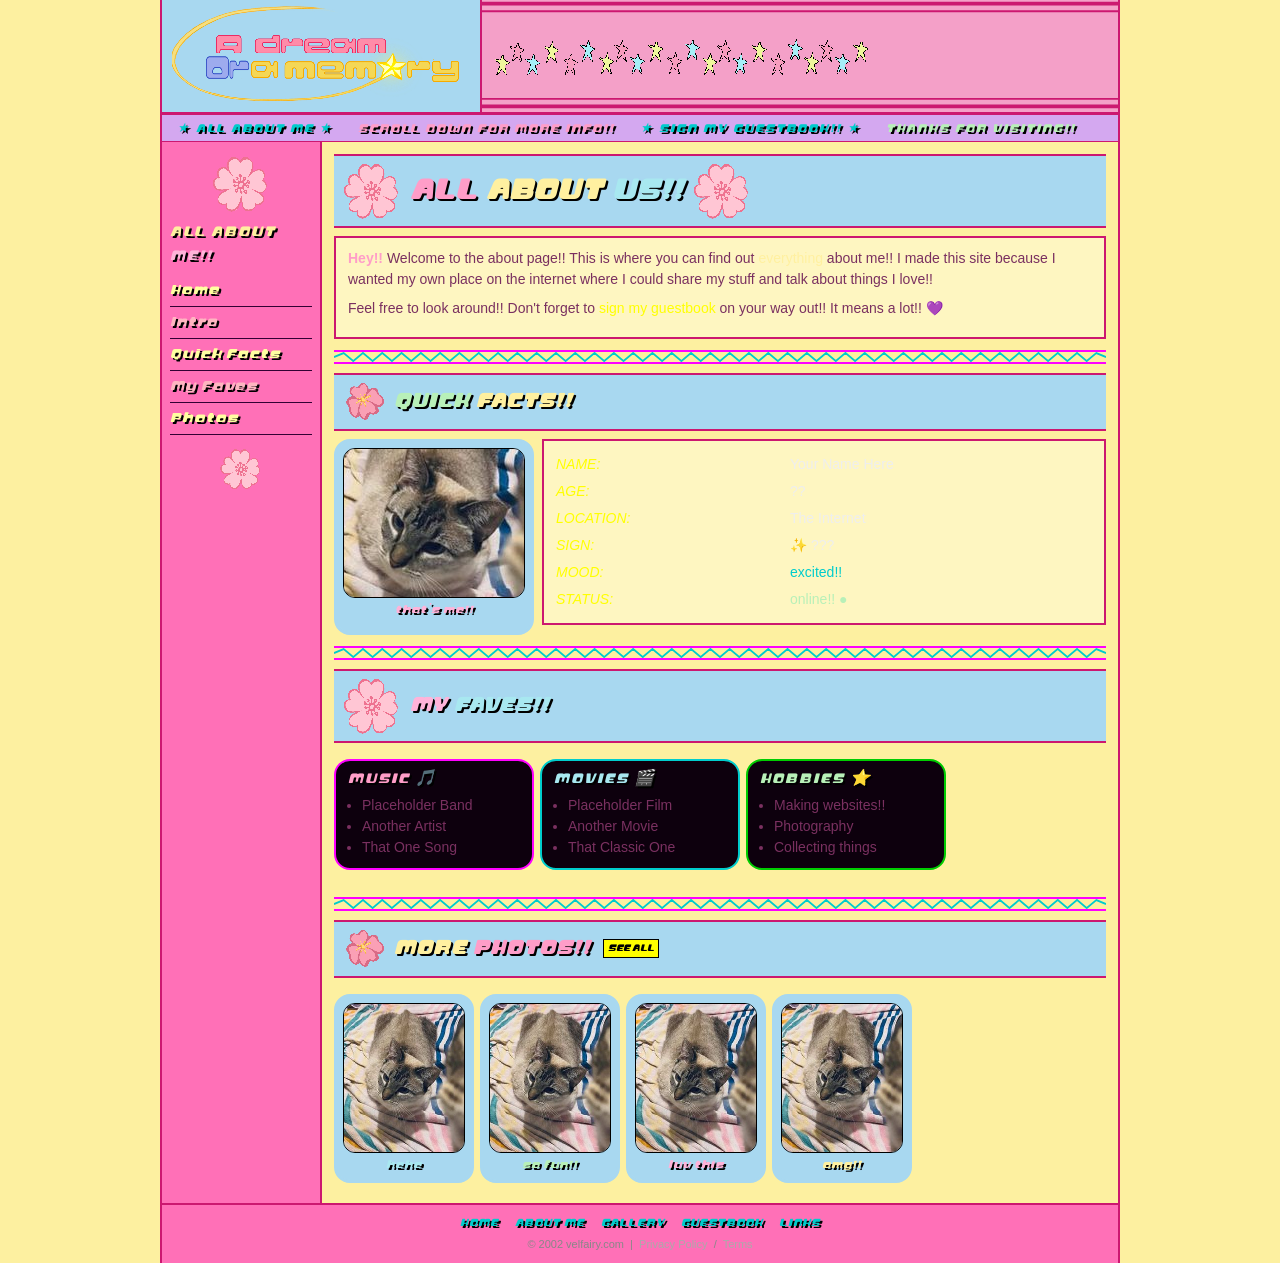
==== about.html @ ad769124 "Replace nav buttons with star gif on all pages" ====
<!DOCTYPE html>
<html lang="en">
<head>
  <meta charset="UTF-8">
  <meta name="viewport" content="width=device-width, initial-scale=1.0">
  <title>About Me — a dream or a memory</title>
  <link rel="stylesheet" href="style.css">
</head>
<body>

  <div class="page-wrapper">

    <!-- HEADER -->
    <header class="site-header">
      <div class="site-header__inner">

        <div class="site-logo">
          <a href="index.html">
            <img src="assets/images/logo.png" alt="A dream or a memory">
          </a>
        </div>

        <nav class="site-nav" aria-label="Main navigation">
          <img src="assets/svgs/menu-header.svg" alt="" class="site-nav__bg" aria-hidden="true">
          <div class="site-nav__links">
            <img src="assets/images/GGDstarlineanimation1.gif" alt="" style="height: 40px; width: auto;">
          </div>
        </nav>

        <button class="nav-hamburger" id="nav-toggle" aria-label="Toggle menu">&#9776; MENU</button>

      </div>

      <nav class="nav-mobile" id="nav-mobile" aria-label="Mobile navigation">
        <a href="index.html">HOME</a>
        <a href="about.html">ABOUT ME</a>
        <a href="gallery.html">GALLERY</a>
        <a href="construction.html">MORE STUFF</a>
      </nav>
    </header>

    <!-- MARQUEE -->
    <div class="marquee-wrap">
      <span class="marquee-text">
        &nbsp;&nbsp;&nbsp;★ ALL ABOUT ME ★ &nbsp;&nbsp;&nbsp;
        <span class="c-magenta">SCROLL DOWN FOR MORE INFO!!</span> &nbsp;&nbsp;&nbsp;
        ★ SIGN MY GUESTBOOK!! ★ &nbsp;&nbsp;&nbsp;
        <span class="c-lime">THANKS FOR VISITING!!</span> &nbsp;&nbsp;&nbsp;
      </span>
    </div>

    <!-- BODY -->
    <div class="site-body">

      <!-- SIDEBAR -->
      <aside class="site-sidebar">
        <img src="assets/images/asset1.1.png" alt="" class="deco-flower" style="margin: 0 auto 10px;">

        <p class="heading-neon heading-neon--sm c-yellow" style="margin-bottom:6px;">All About</p>
        <p class="heading-neon heading-neon--sm c-hotpink" style="margin-bottom:10px;">Me!!</p>

        <nav class="sidebar-nav">
          <a href="index.html">Home</a>
          <a href="#intro">Intro</a>
          <a href="#facts">Quick Facts</a>
          <a href="#faves">My Faves</a>
          <a href="#photos">Photos</a>
        </nav>

        <img src="assets/images/asset1.1.png" alt="" class="deco-starburst" style="margin: 12px auto 0;">
      </aside>

      <!-- MAIN -->
      <main class="site-main">

        <!-- Page header -->
        <div class="section-header">
          <img src="assets/images/asset1.1.png" alt="" class="deco-flower">
          <h1 class="heading-neon heading-neon--lg">
            <span class="c-magenta">All</span>
            <span class="c-yellow">About</span>
            <span class="c-cyan">Us!!</span>
          </h1>
          <img src="assets/images/asset1.1.png" alt="" class="deco-flower">
        </div>

        <!-- Intro -->
        <a name="intro"></a>
        <div class="content-block body-text">
          <p>
            <span class="c-magenta"><strong>Hey!!</strong></span> Welcome to the about page!!
            This is where you can find out <span class="c-yellow">everything</span> about me!!
            I made this site because I wanted my own place on the internet where I could share
            my stuff and talk about things I love!!
          </p>
          <p>
            Feel free to look around!! Don't forget to
            <a href="construction.html">sign my guestbook</a> on your way out!! It means a lot!! 💜
          </p>
        </div>

        <img src="assets/svgs/divider.svg" alt="" class="deco-divider">

        <!-- Profile photo + quick facts side by side -->
        <a name="facts"></a>
        <div class="section-header">
          <img src="assets/images/asset2.1.png" alt="" class="deco-starburst">
          <h2 class="heading-neon heading-neon--md">
            <span class="c-lime">Quick</span>
            <span class="c-yellow">Facts!!</span>
          </h2>
        </div>

        <div style="display:flex; gap:8px; flex-wrap:wrap; margin-bottom:10px;">

          <!-- Profile photo card -->
          <div class="card card--medium">
            <img src="assets/images/placeholder-kitten.jpg" alt="Profile photo" class="card__img" width="200" height="200" style="object-fit:none;">
            <p class="card__label"><span class="c-hotpink">that's me!!</span></p>
          </div>

          <!-- Facts list -->
          <div class="content-block body-text" style="flex:1; min-width:180px;">
            <table style="width:100%; border-collapse:collapse;">
              <tr>
                <td style="color:#ffff00; font-family:Impact,sans-serif; font-style:italic; padding:3px 6px 3px 0; white-space:nowrap;">NAME:</td>
                <td style="color:#eeeeee; padding:3px 0;">Your Name Here</td>
              </tr>
              <tr>
                <td style="color:#ffff00; font-family:Impact,sans-serif; font-style:italic; padding:3px 6px 3px 0;">AGE:</td>
                <td style="color:#eeeeee; padding:3px 0;">??</td>
              </tr>
              <tr>
                <td style="color:#ffff00; font-family:Impact,sans-serif; font-style:italic; padding:3px 6px 3px 0;">LOCATION:</td>
                <td style="color:#eeeeee; padding:3px 0;">The Internet</td>
              </tr>
              <tr>
                <td style="color:#ffff00; font-family:Impact,sans-serif; font-style:italic; padding:3px 6px 3px 0;">SIGN:</td>
                <td style="color:#eeeeee; padding:3px 0;">✨ ???</td>
              </tr>
              <tr>
                <td style="color:#ffff00; font-family:Impact,sans-serif; font-style:italic; padding:3px 6px 3px 0;">MOOD:</td>
                <td style="color:#00cccc; padding:3px 0;">excited!!</td>
              </tr>
              <tr>
                <td style="color:#ffff00; font-family:Impact,sans-serif; font-style:italic; padding:3px 6px 3px 0;">STATUS:</td>
                <td style="padding:3px 0;"><span class="c-lime">online!!</span> <span class="blink c-lime">●</span></td>
              </tr>
            </table>
          </div>

        </div>

        <img src="assets/svgs/divider.svg" alt="" class="deco-divider">

        <!-- Faves -->
        <a name="faves"></a>
        <div class="section-header">
          <img src="assets/images/asset1.1.png" alt="" class="deco-flower">
          <h2 class="heading-neon heading-neon--md">
            <span class="c-hotpink">My</span>
            <span class="c-cyan">Faves!!</span>
          </h2>
        </div>

        <div class="card-grid">
          <div class="card card--medium content-block" style="background-color:#0d000d; border:2px solid #ff00ff;">
            <p class="heading-neon heading-neon--sm c-magenta" style="margin-bottom:6px;">Music 🎵</p>
            <ul class="body-text" style="padding-left:14px; list-style:disc;">
              <li>Placeholder Band</li>
              <li>Another Artist</li>
              <li>That One Song</li>
            </ul>
          </div>
          <div class="card card--medium content-block" style="background-color:#0d000d; border:2px solid #00cccc;">
            <p class="heading-neon heading-neon--sm c-cyan" style="margin-bottom:6px;">Movies 🎬</p>
            <ul class="body-text" style="padding-left:14px; list-style:disc;">
              <li>Placeholder Film</li>
              <li>Another Movie</li>
              <li>That Classic One</li>
            </ul>
          </div>
          <div class="card card--medium content-block" style="background-color:#0d000d; border:2px solid #00cc00;">
            <p class="heading-neon heading-neon--sm c-lime" style="margin-bottom:6px;">Hobbies ⭐</p>
            <ul class="body-text" style="padding-left:14px; list-style:disc;">
              <li>Making websites!!</li>
              <li>Photography</li>
              <li>Collecting things</li>
            </ul>
          </div>
        </div>

        <img src="assets/svgs/divider.svg" alt="" class="deco-divider">

        <!-- More photos -->
        <a name="photos"></a>
        <div class="section-header">
          <img src="assets/images/asset2.1.png" alt="" class="deco-starburst">
          <h2 class="heading-neon heading-neon--md">
            <span class="c-yellow">More</span>
            <span class="c-magenta">Photos!!</span>
          </h2>
          <a href="construction.html" class="badge-new">SEE ALL</a>
        </div>

        <div class="card-grid">
          <div class="card card--small">
            <img src="assets/images/placeholder-kitten.jpg" alt="photo" class="card__img" width="140" height="105">
            <p class="card__label"><span class="c-cyan">hehe</span></p>
          </div>
          <div class="card card--small">
            <img src="assets/images/placeholder-kitten.jpg" alt="photo" class="card__img" width="140" height="105">
            <p class="card__label"><span class="c-lime">so fun!!</span></p>
          </div>
          <div class="card card--small">
            <img src="assets/images/placeholder-kitten.jpg" alt="photo" class="card__img" width="140" height="105">
            <p class="card__label"><span class="c-hotpink">luv this</span></p>
          </div>
          <div class="card card--small">
            <img src="assets/images/placeholder-kitten.jpg" alt="photo" class="card__img" width="140" height="105">
            <p class="card__label"><span class="c-yellow">omg!!</span></p>
          </div>
        </div>

      </main>
    </div>

    <!-- FOOTER -->
    <footer class="site-footer">
      <nav class="site-footer__links">
        <a href="index.html">Home</a>
        <a href="about.html">About Me</a>
        <a href="gallery.html">Gallery</a>
        <a href="construction.html">Guestbook</a>
        <a href="construction.html">Links</a>
      </nav>
      <p class="site-footer__copy">
        &copy; 2002 velfairy.com &nbsp;|&nbsp;
        <a href="construction.html">Privacy Policy</a> &nbsp;/&nbsp;
        <a href="construction.html">Terms</a>
      </p>
    </footer>

  </div>

  <script src="assets/js/nav.js"></script>
</body>
</html>
---- style.css ----
/* ============================================================
   RETRO Y2K STYLESHEET
   Rules: flat colors only, no gradients, no box-shadow glow,
   hard drop shadows (2px offset, 0 blur), steps() animations,
   system fonts (Impact / Arial), fixed pixel widths
   ============================================================ */

/* ------------------------------------------------------------
   CUSTOM FONTS
   ------------------------------------------------------------ */
@font-face {
  font-family: "Zenfix";
  src: url("assets/fonts/Zenfix-Demo.ttf") format("truetype");
  font-weight: normal;
  font-style: normal;
}

/* ------------------------------------------------------------
   2.1 CSS CUSTOM PROPERTIES
   ------------------------------------------------------------ */
:root {
  /* Colors */
  --bg:           #fdf0a0;
  --nav-bg:       #a8d8f0;
  --magenta:      #cc1870;
  --lime:         #00cc00;
  --cyan:         #00cccc;
  --yellow:       #ffff00;
  --hotpink:      #ff66cc;
  --teal:         #006666;
  --white:        #eeeeee;
  --black:        #000000;
  --orange:       #ff6600;

  /* Typography */
  --font-display: "Zenfix", Impact, "Arial Black", Arial, sans-serif;
  --font-body:    Arial, Helvetica, sans-serif;

  /* Hard drop shadow (no blur — period accurate) */
  --shadow-hard:  2px 2px 0 #000000;
  --shadow-hard-color: 2px 2px 0 var(--black), -1px -1px 0 var(--black);

  /* Borders */
  --border-neon:  2px solid var(--magenta);
  --border-cyan:  2px solid var(--cyan);
  --border-bevel-light: 2px solid #ffffff;
  --border-bevel-dark:  2px solid #808080;

  /* Layout */
  --max-width:    960px;
  --sidebar-width: 160px;
}

/* ------------------------------------------------------------
   2.2 RESET & BASE
   ------------------------------------------------------------ */
*, *::before, *::after {
  box-sizing: border-box;
  margin: 0;
  padding: 0;
}

html {
  scroll-behavior: auto; /* no smooth scroll — period accurate */
}

body {
  background-color: var(--bg);
  color: var(--white);
  font-family: var(--font-body);
  font-size: 14px;
  line-height: 1.4;
  min-width: 320px;
}

a {
  color: var(--yellow);
  text-decoration: none;
}

a:hover {
  color: var(--hotpink);
  text-decoration: underline;
}

img {
  display: block;
  image-rendering: pixelated;
  image-rendering: crisp-edges;
}

hr {
  border: none;
  border-top: 2px solid var(--magenta);
  margin: 8px 0;
}

ul {
  list-style: none;
}

/* ------------------------------------------------------------
   2.3 LAYOUT SCAFFOLDING
   ------------------------------------------------------------ */
.page-wrapper {
  max-width: var(--max-width);
  margin: 0 auto;
  border-left: 2px solid var(--magenta);
  border-right: 2px solid var(--magenta);
}

/* Site header — contains logo + nav banner */
.site-header {
  background-color: var(--nav-bg);
  border-bottom: var(--border-neon);
}

.site-header__inner {
  display: flex;
  align-items: stretch;
  min-height: 60px;
}

/* Main content area — optional sidebar layout */
.site-body {
  display: flex;
  align-items: stretch;
}

.site-sidebar {
  width: var(--sidebar-width);
  min-width: var(--sidebar-width);
  background-color: #ff70b7;
  border-right: var(--border-neon);
  padding: 12px 8px;
}

.site-main {
  flex: 1;
  padding: 12px;
  min-width: 0;
}

/* Full-width main (no sidebar) */
.site-main--full {
  width: 100%;
}

.site-footer {
  background-color: #ff70b7;
  border-top: var(--border-neon);
  padding: 10px;
  text-align: center;
}

/* ------------------------------------------------------------
   2.4 NAV BAR
   ------------------------------------------------------------ */
.site-logo {
  display: flex;
  align-items: center;
  padding: 6px 10px;
  border-right: var(--border-neon);
  flex-shrink: 0;
  width: 320px;
  min-width: 320px;
}

.site-logo img,
.site-logo svg {
  width: 100%;
  height: auto;
  display: block;
}

/* Nav strip — holds menu-header SVG + links */
.site-nav {
  flex: 1;
  position: relative;
  display: flex;
  align-items: stretch;
  align-self: stretch;
}

.site-nav__bg {
  position: absolute;
  top: 0; left: 0;
  width: 100%;
  height: 100%;
  object-fit: fill;
  z-index: 0;
}

.site-nav__links {
  position: relative;
  z-index: 1;
  display: flex;
  gap: 0;
  padding: 0 12px;
  flex-wrap: wrap;
  align-items: center;
  height: 100%;
}

.site-nav__links a {
  font-family: var(--font-display);
  font-size: 14px;
  font-style: italic;
  font-weight: normal;
  text-transform: uppercase;
  color: #ffffa0;
  text-decoration: none;
  text-shadow: var(--shadow-hard);
  padding: 4px 10px;
  letter-spacing: 1px;
  display: block;
}

.site-nav__links a:hover {
  color: var(--hotpink);
  text-decoration: none;
}

.site-nav__links a.nav-active {
  color: #a8d8f0;
}

/* Hamburger button (mobile only) */
.nav-hamburger {
  display: none;
  background: none;
  border: 2px solid var(--magenta);
  color: var(--magenta);
  font-family: var(--font-display);
  font-size: 18px;
  cursor: pointer;
  padding: 4px 10px;
  margin-left: auto;
  margin-right: 8px;
}

/* Mobile nav overlay */
.nav-mobile {
  display: none;
  background-color: var(--nav-bg);
  border-top: var(--border-neon);
  border-bottom: var(--border-neon);
}

.nav-mobile a {
  display: block;
  font-family: var(--font-display);
  font-size: 16px;
  font-style: italic;
  text-transform: uppercase;
  color: var(--yellow);
  text-shadow: var(--shadow-hard);
  padding: 10px 16px;
  border-bottom: 1px solid var(--nav-bg);
  letter-spacing: 1px;
}

.nav-mobile a:hover {
  color: var(--hotpink);
  text-decoration: none;
  background-color: #1a001a;
}

body.nav-open .nav-mobile {
  display: block;
}

/* ------------------------------------------------------------
   2.5 CONTENT CARDS
   ------------------------------------------------------------ */
.card-grid {
  display: flex;
  flex-wrap: wrap;
  gap: 6px;
  padding: 8px 0;
}

.card {
  background-color: #a8d8f0;
  border: 3px solid #a8d8f0;
  border-radius: 16px;
  overflow: hidden;
  padding: 6px;
  flex: 0 0 auto;
}

.card--small  { width: 140px; }
.card--medium { width: 200px; }
.card--large  { width: 280px; }
.card--full   { width: 100%; }

.card__img {
  width: 100%;
  height: 150px;
  display: block;
  object-fit: cover;
  border: 1px solid var(--black);
  border-radius: 12px;
}

.card__label {
  font-family: var(--font-display);
  font-size: 12px;
  font-style: italic;
  color: var(--white);
  text-shadow: var(--shadow-hard);
  text-align: center;
  margin-top: 4px;
  letter-spacing: 1px;
}

/* Content block (text area on a dark card) */
.content-block {
  background-color: rgba(255, 255, 255, 0.35);
  border: 2px solid var(--magenta);
  padding: 10px 12px;
  margin-bottom: 10px;
}

/* ------------------------------------------------------------
   2.6 TYPOGRAPHY
   ------------------------------------------------------------ */

/* Section headings */
.heading-neon {
  font-family: var(--font-display);
  font-style: italic;
  text-transform: uppercase;
  text-shadow: var(--shadow-hard);
  letter-spacing: 2px;
  line-height: 1.1;
}

.heading-neon--lg { font-size: 32px; }
.heading-neon--md { font-size: 22px; }
.heading-neon--sm { font-size: 16px; }

/* Mixed-color word spans */
.c-magenta { color: #ff9dc8; }
.c-lime    { color: #b8f0b8; }
.c-cyan    { color: #a8e8f0; }
.c-yellow  { color: #fff0a0; }
.c-hotpink { color: #ffb3d9; }
.c-orange  { color: var(--orange); }
.c-white   { color: var(--white); }

/* Body copy */
.body-text {
  font-family: var(--font-body);
  font-size: 14px;
  color: #7a3060;
  line-height: 1.5;
}

.body-text p {
  margin-bottom: 8px;
}

/* Sidebar nav links */
.sidebar-nav a {
  display: block;
  font-family: var(--font-display);
  font-size: 15px;
  font-style: italic;
  text-shadow: var(--shadow-hard);
  padding: 5px 0;
  letter-spacing: 1px;
  border-bottom: 1px solid #330033;
}

.sidebar-nav a:nth-child(odd)  { color: #ffffa0; }
.sidebar-nav a:nth-child(even) { color: #ffb6c1; }

.sidebar-nav a:hover {
  color: var(--yellow);
  text-decoration: none;
}

/* Marquee text */
.marquee-wrap {
  background-color: #d4a8f0;
  border-top: 1px solid var(--magenta);
  border-bottom: 1px solid var(--magenta);
  overflow: hidden;
  white-space: nowrap;
  padding: 3px 0;
}

.marquee-text {
  display: inline-block;
  font-family: var(--font-display);
  font-size: 13px;
  font-style: italic;
  color: var(--cyan);
  text-shadow: var(--shadow-hard);
  letter-spacing: 2px;
  animation: marquee-scroll 18s linear infinite;
}

/* ------------------------------------------------------------
   2.7 DECORATIVE ELEMENTS
   ------------------------------------------------------------ */

/* SVG accent images */
.deco-flower,
.deco-starburst {
  display: block;
  pointer-events: none;
  flex-shrink: 0;
}

.deco-flower    { width: 60px; height: 60px; }
.deco-starburst { width: 44px; height: 44px; }

/* Divider SVG */
.deco-divider {
  display: block;
  width: 100%;
  height: 16px;
  margin: 8px 0;
}

/* Caution stripe (for construction page + accents) */
.caution-stripe {
  height: 14px;
  background-image: repeating-linear-gradient(
    -45deg,
    #ffff00 0px,
    #ffff00 10px,
    #000000 10px,
    #000000 20px
  );
  border-top: 2px solid var(--black);
  border-bottom: 2px solid var(--black);
}

/* Blinking element */
.blink {
  animation: blink 1s steps(1) infinite;
}

/* Logo pulse — steps, not smooth */
.logo-pulse {
  animation: logo-pulse 2s steps(2) infinite;
}

/* Hit counter aesthetic */
.hit-counter {
  display: inline-flex;
  gap: 2px;
  background-color: #ff70b7;
  border: 2px solid var(--magenta);
  padding: 3px 6px;
}

.hit-counter__digit {
  font-family: "Courier New", Courier, monospace;
  font-size: 16px;
  font-weight: bold;
  color: #00aaff;
  background-color: #ff70b7;
  padding: 1px 3px;
  border: 1px solid #cc1870;
  min-width: 14px;
  text-align: center;
}

/* "NEW" badge */
.badge-new {
  display: inline-block;
  font-family: var(--font-display);
  font-size: 11px;
  font-style: italic;
  color: var(--black);
  background-color: var(--yellow);
  border: 1px solid var(--black);
  padding: 1px 4px;
  text-transform: uppercase;
  vertical-align: middle;
  margin-left: 4px;
  animation: blink 1.2s steps(1) infinite;
}

/* Section header row (icon + title) */
.section-header {
  display: flex;
  align-items: center;
  gap: 8px;
  background-color: var(--nav-bg);
  border-top: var(--border-neon);
  border-bottom: var(--border-neon);
  padding: 5px 8px;
  margin-bottom: 8px;
}

/* ------------------------------------------------------------
   2.8 FOOTER
   ------------------------------------------------------------ */
.site-footer__links {
  display: flex;
  justify-content: center;
  gap: 16px;
  flex-wrap: wrap;
  margin-bottom: 6px;
}

.site-footer__links a {
  font-family: var(--font-display);
  font-size: 12px;
  font-style: italic;
  color: var(--cyan);
  text-shadow: var(--shadow-hard);
  text-transform: uppercase;
  letter-spacing: 1px;
}

.site-footer__links a:hover {
  color: var(--hotpink);
  text-decoration: underline;
}

.site-footer__copy {
  font-family: var(--font-body);
  font-size: 11px;
  color: #888888;
}

.site-footer__copy a {
  color: #aaaaaa;
  font-size: 11px;
}

/* ------------------------------------------------------------
   2.9 ANIMATIONS (steps only — no easing)
   ------------------------------------------------------------ */
@keyframes blink {
  0%, 100% { opacity: 1; }
  50%       { opacity: 0; }
}

@keyframes logo-pulse {
  0%   { opacity: 1; }
  50%  { opacity: 0.6; }
  100% { opacity: 1; }
}

@keyframes marquee-scroll {
  from { transform: translateX(100vw); }
  to   { transform: translateX(-100%); }
}

/* Construction page worker animation (4 frames, steps) */
@keyframes worker-anim {
  0%   { background-position: 0px 0; }
  25%  { background-position: -60px 0; }
  50%  { background-position: -120px 0; }
  75%  { background-position: -180px 0; }
}

/* Caution stripe scroll */
@keyframes caution-scroll {
  from { background-position: 0 0; }
  to   { background-position: 28px 0; }
}

.caution-stripe--animated {
  animation: caution-scroll 0.5s steps(4) infinite;
}

/* ------------------------------------------------------------
   2.9 RESPONSIVE — 768px BREAKPOINT
   ------------------------------------------------------------ */
@media (max-width: 768px) {
  /* Hide desktop nav, show hamburger */
  .site-nav {
    display: none;
  }

  /* Hide decorative SVGs in sidebar on mobile — they add too much height */
  .site-sidebar .deco-flower,
  .site-sidebar .deco-starburst {
    display: none;
  }

  .site-sidebar {
    padding: 8px;
  }

  .nav-hamburger {
    display: block;
  }

  .site-header__inner {
    flex-wrap: wrap;
    justify-content: space-between;
    align-items: center;
  }

  .site-logo {
    border-right: none;
    padding: 6px 10px;
  }

  .site-logo img,
  .site-logo svg {
    width: 140px;
  }

  /* Stack body — no sidebar */
  .site-body {
    flex-direction: column;
  }

  .site-sidebar {
    width: 100%;
    min-width: 0;
    border-right: none;
    border-bottom: var(--border-neon);
  }

  /* Card grid wraps tighter */
  .card--small  { width: calc(50% - 4px); }
  .card--medium { width: calc(50% - 4px); }
  .card--large  { width: 100%; }

  /* Headings scale down slightly */
  .heading-neon--lg { font-size: 24px; }
  .heading-neon--md { font-size: 18px; }
}
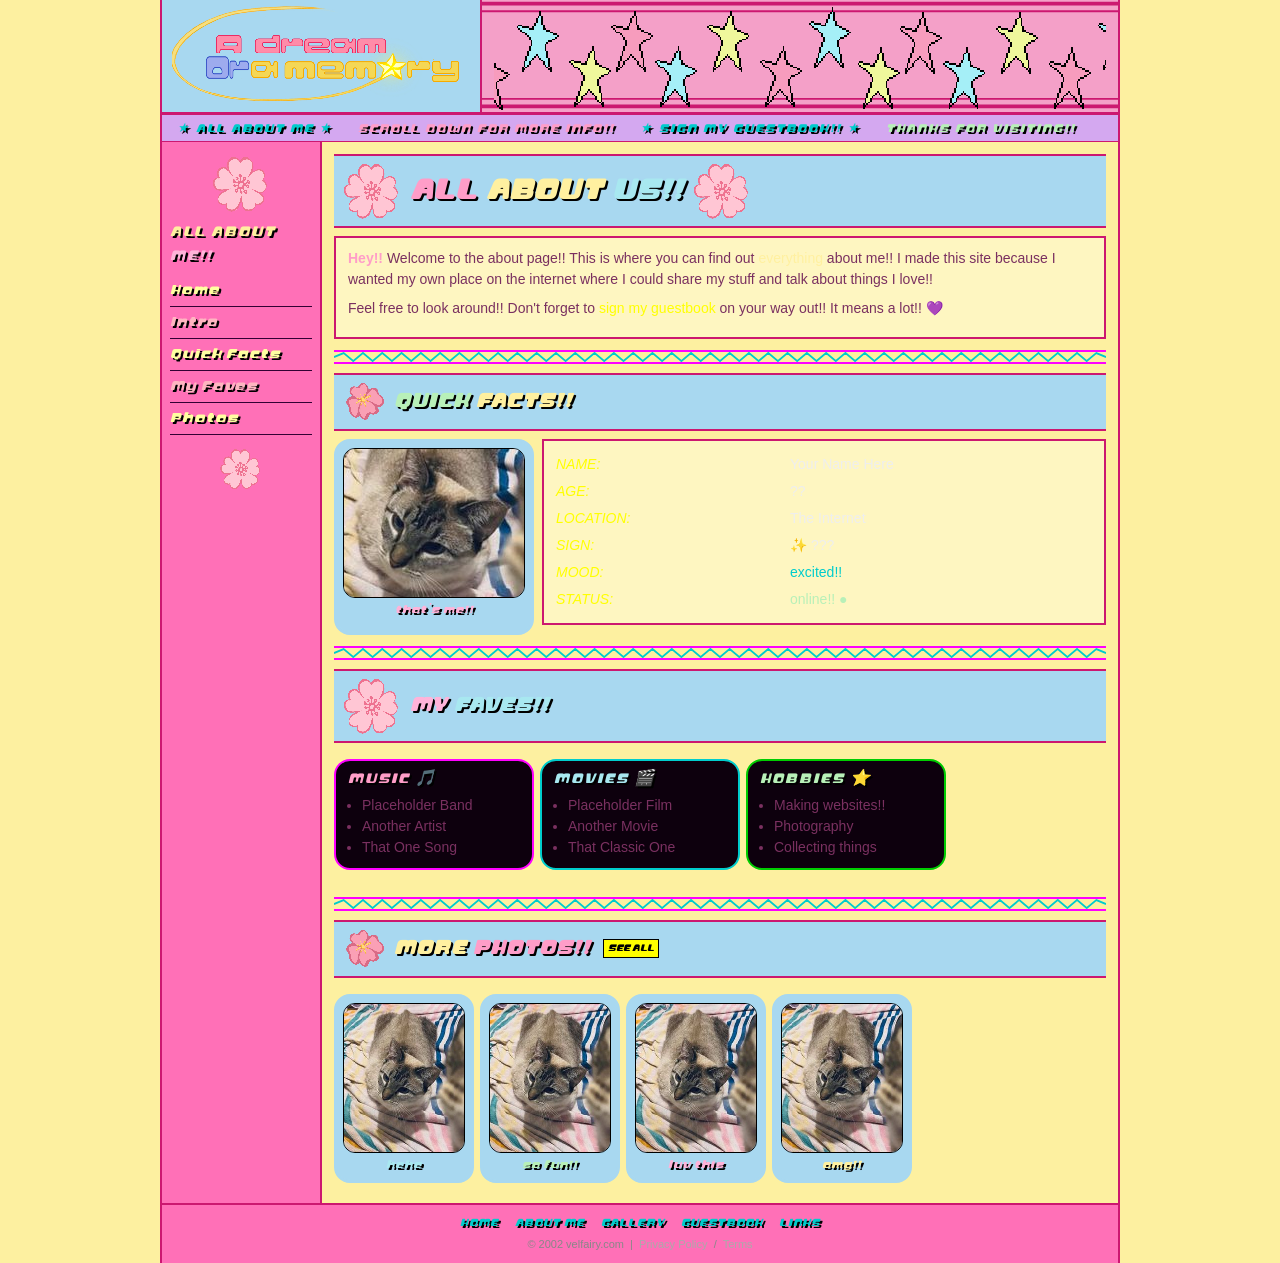
==== commit e37f9558: "Stretch star gif to fill full nav bar width" ====
--- a/about.html
+++ b/about.html
@@ -23,7 +23,7 @@
         <nav class="site-nav" aria-label="Main navigation">
           <img src="assets/svgs/menu-header.svg" alt="" class="site-nav__bg" aria-hidden="true">
           <div class="site-nav__links">
-            <img src="assets/images/GGDstarlineanimation1.gif" alt="" style="height: 40px; width: auto;">
+            <img src="assets/images/GGDstarlineanimation1.gif" alt="" style="height: 100%; width: 100%; object-fit: cover;">
           </div>
         </nav>
 
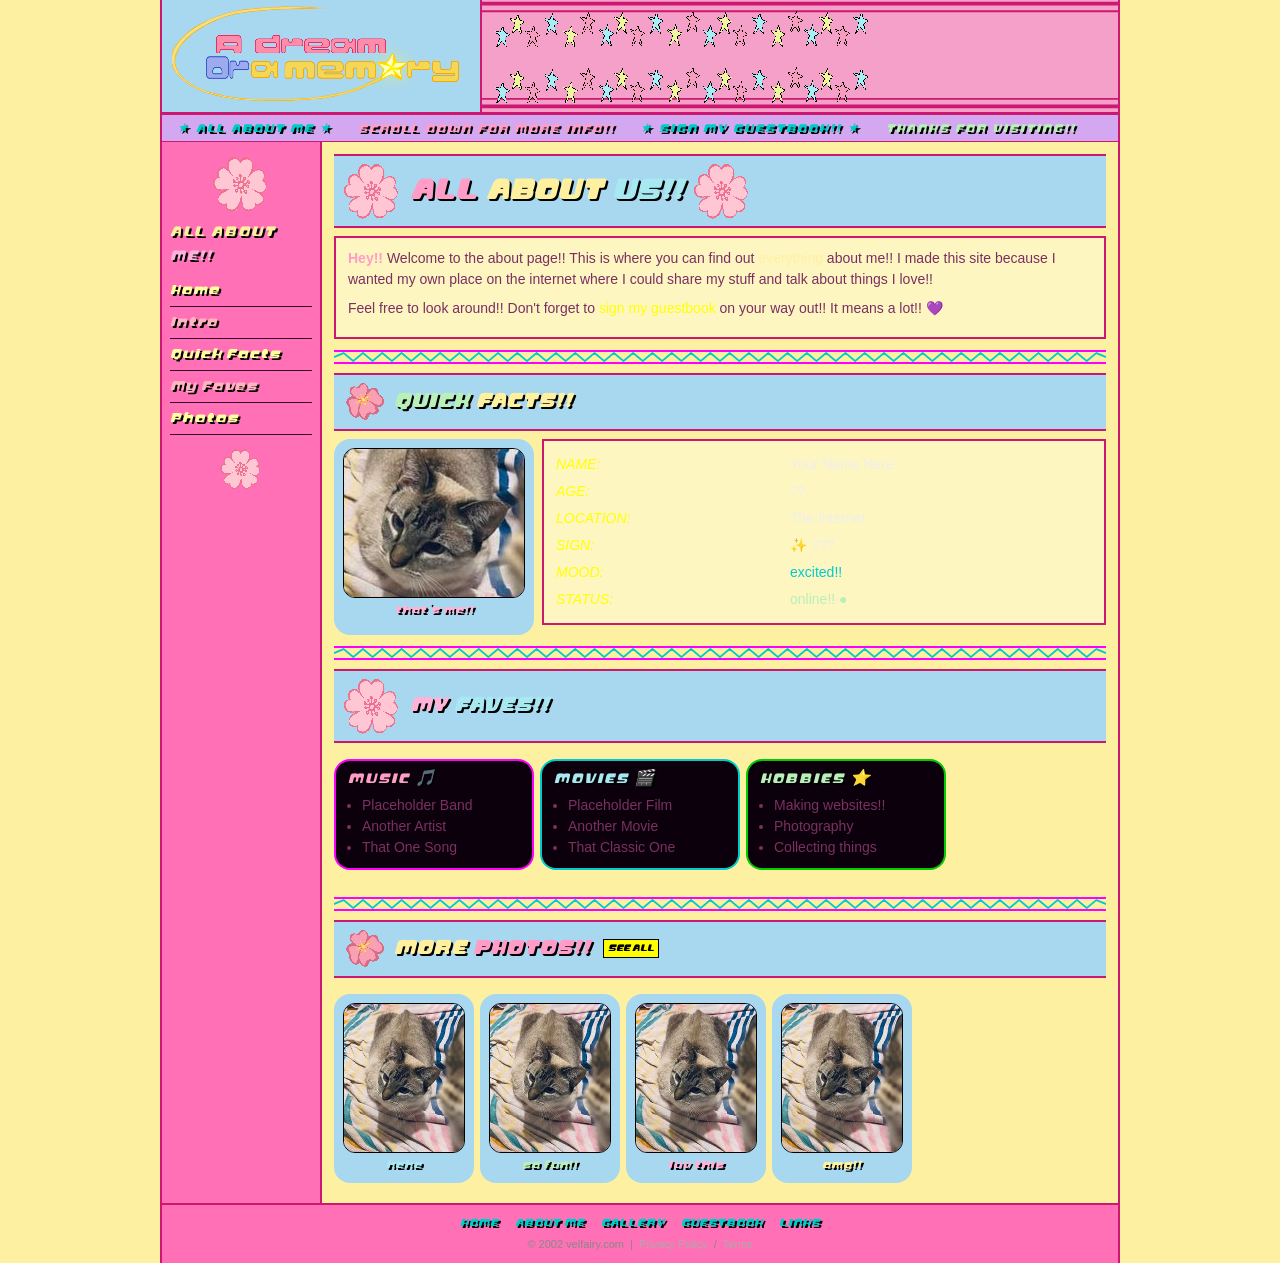
==== commit 8d22b6ac: "Fix star gif in nav bar: two side-by-side at original 40px height" ====
--- a/about.html
+++ b/about.html
@@ -23,7 +23,7 @@
         <nav class="site-nav" aria-label="Main navigation">
           <img src="assets/svgs/menu-header.svg" alt="" class="site-nav__bg" aria-hidden="true">
           <div class="site-nav__links">
-            <img src="assets/images/GGDstarlineanimation1.gif" alt="" style="height: 100%; width: 100%; object-fit: cover;">
+            <img src="assets/images/GGDstarlineanimation1.gif" alt="" style="height: 40px; width: auto;"><img src="assets/images/GGDstarlineanimation1.gif" alt="" style="height: 40px; width: auto;">
           </div>
         </nav>
 
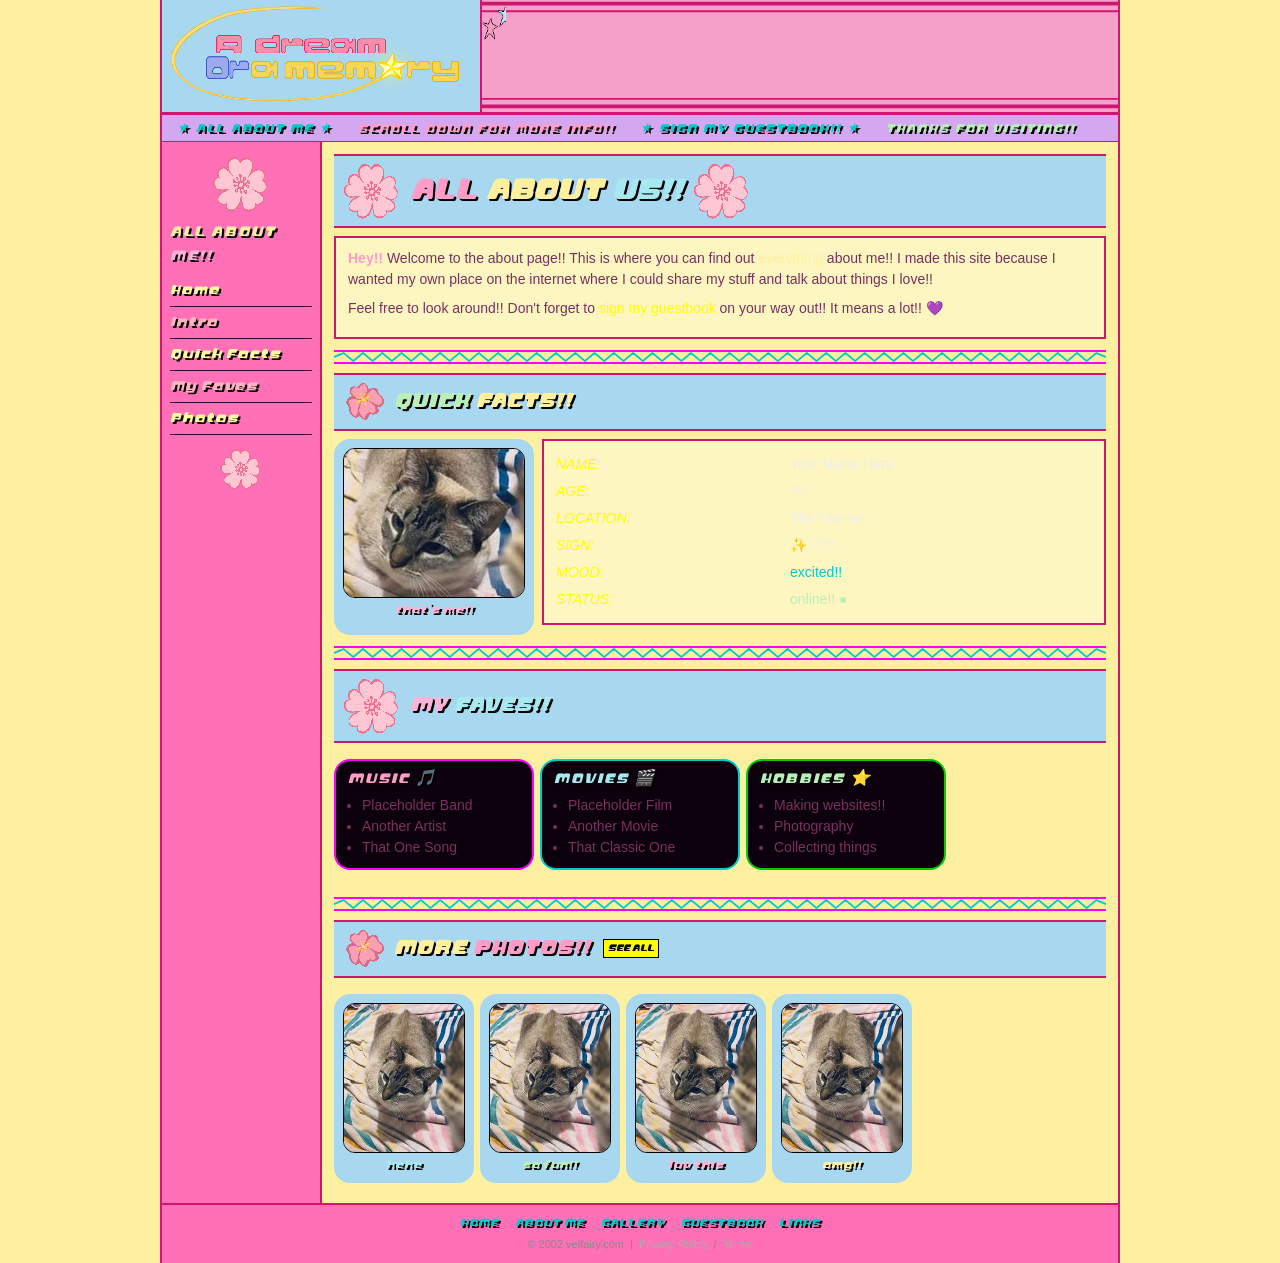
==== commit 58baffca: "Use repeat-x background for star gif in nav bar" ====
--- a/about.html
+++ b/about.html
@@ -22,9 +22,7 @@
 
         <nav class="site-nav" aria-label="Main navigation">
           <img src="assets/svgs/menu-header.svg" alt="" class="site-nav__bg" aria-hidden="true">
-          <div class="site-nav__links">
-            <img src="assets/images/GGDstarlineanimation1.gif" alt="" style="height: 40px; width: auto;"><img src="assets/images/GGDstarlineanimation1.gif" alt="" style="height: 40px; width: auto;">
-          </div>
+          <div class="site-nav__links" style="background-image: url('assets/images/GGDstarlineanimation1.gif'); background-repeat: repeat-x; background-size: auto 40px; height: 40px;"></div>
         </nav>
 
         <button class="nav-hamburger" id="nav-toggle" aria-label="Toggle menu">&#9776; MENU</button>
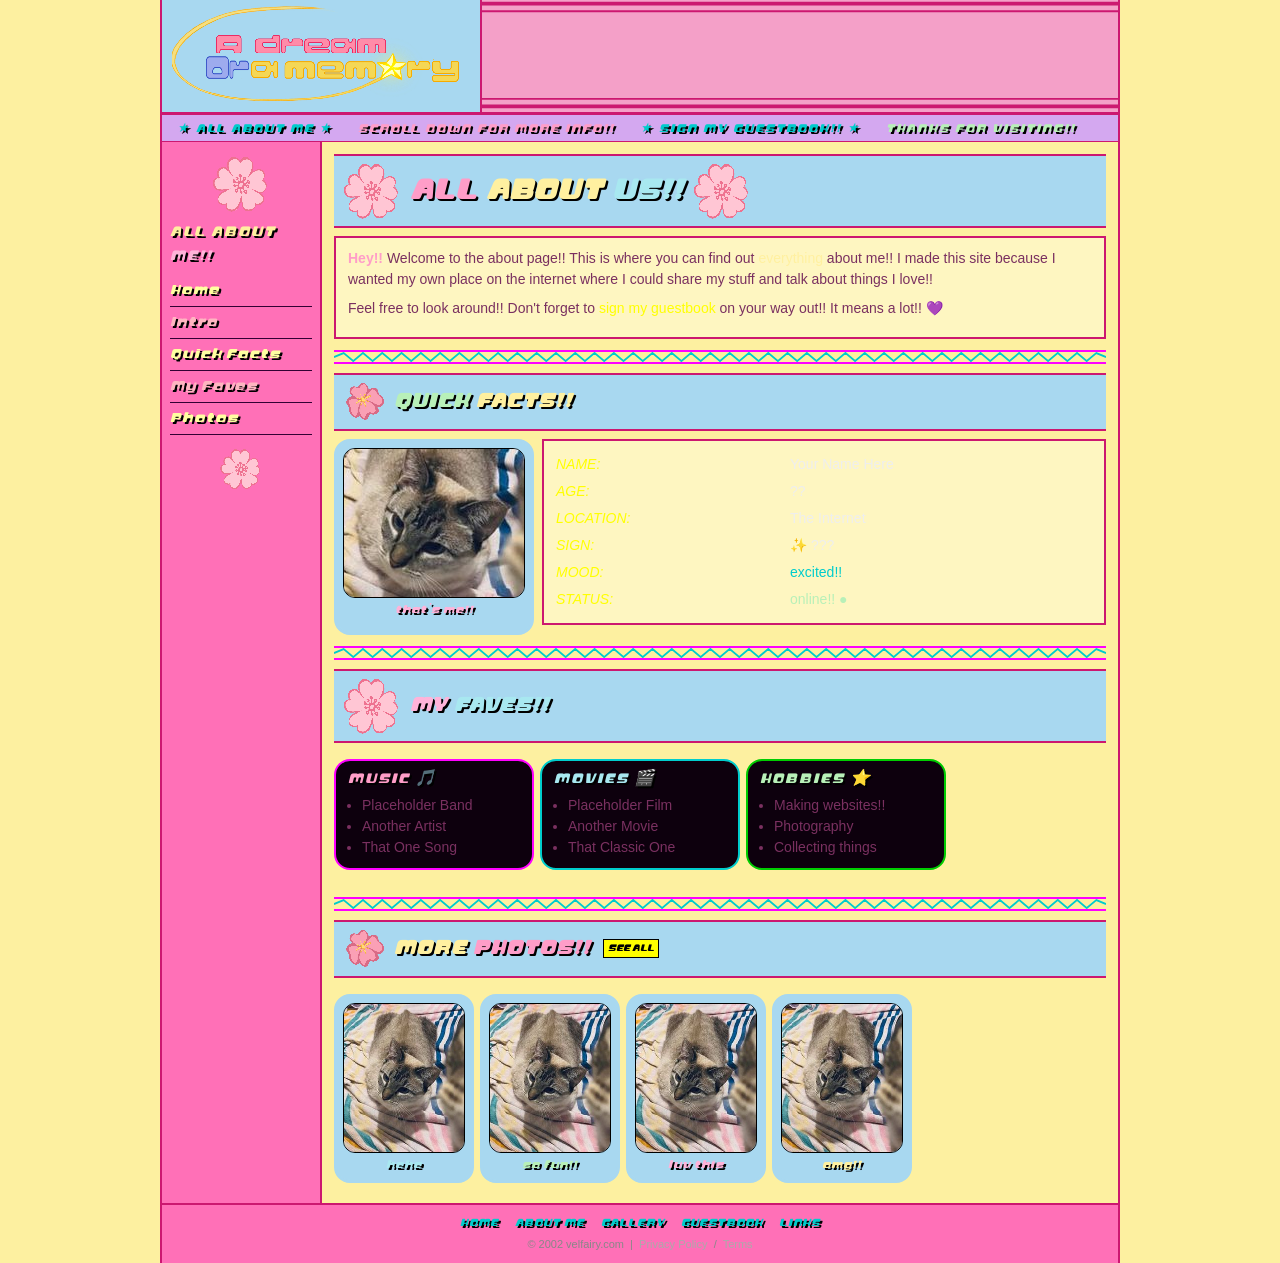
==== commit e4d11a71: "Fix star gif: centered strip tiling full width of nav bar" ====
--- a/about.html
+++ b/about.html
@@ -22,7 +22,7 @@
 
         <nav class="site-nav" aria-label="Main navigation">
           <img src="assets/svgs/menu-header.svg" alt="" class="site-nav__bg" aria-hidden="true">
-          <div class="site-nav__links" style="background-image: url('assets/images/GGDstarlineanimation1.gif'); background-repeat: repeat-x; background-size: auto 40px; height: 40px;"></div>
+          <div class="site-nav__links" style="padding:0; align-items:center; justify-content:stretch;"><div style="background-image:url('assets/images/GGDstarlineanimation1.gif'); background-repeat:repeat-x; background-size:auto 100%; background-position:left center; width:100%; height:40px;"></div></div>
         </nav>
 
         <button class="nav-hamburger" id="nav-toggle" aria-label="Toggle menu">&#9776; MENU</button>
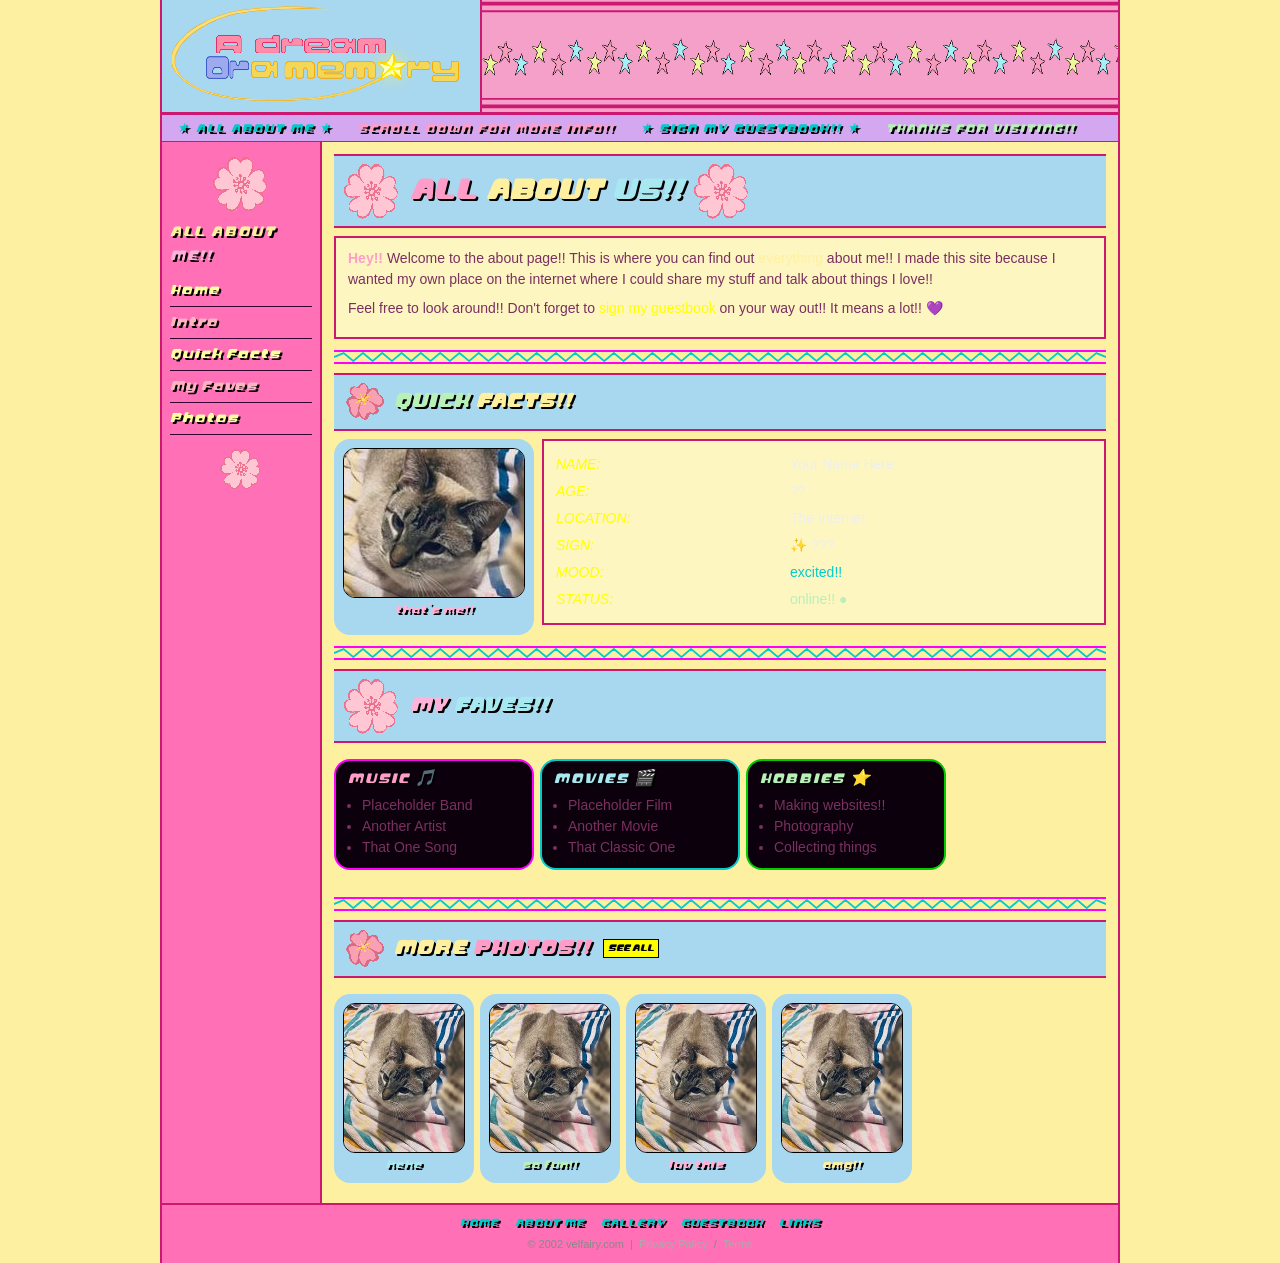
==== commit 46942e77: "Fix star gif: background on nav links div with guaranteed height" ====
--- a/about.html
+++ b/about.html
@@ -22,7 +22,7 @@
 
         <nav class="site-nav" aria-label="Main navigation">
           <img src="assets/svgs/menu-header.svg" alt="" class="site-nav__bg" aria-hidden="true">
-          <div class="site-nav__links" style="padding:0; align-items:center; justify-content:stretch;"><div style="background-image:url('assets/images/GGDstarlineanimation1.gif'); background-repeat:repeat-x; background-size:auto 100%; background-position:left center; width:100%; height:40px;"></div></div>
+          <div class="site-nav__links" style="padding:0; background-image:url('assets/images/GGDstarlineanimation1.gif'); background-repeat:repeat-x; background-size:auto 40px; background-position:left center;"></div>
         </nav>
 
         <button class="nav-hamburger" id="nav-toggle" aria-label="Toggle menu">&#9776; MENU</button>
--- a/style.css
+++ b/style.css
@@ -200,6 +200,8 @@
   flex-wrap: wrap;
   align-items: center;
   height: 100%;
+  flex: 1;
+  min-height: 40px;
 }
 
 .site-nav__links a {
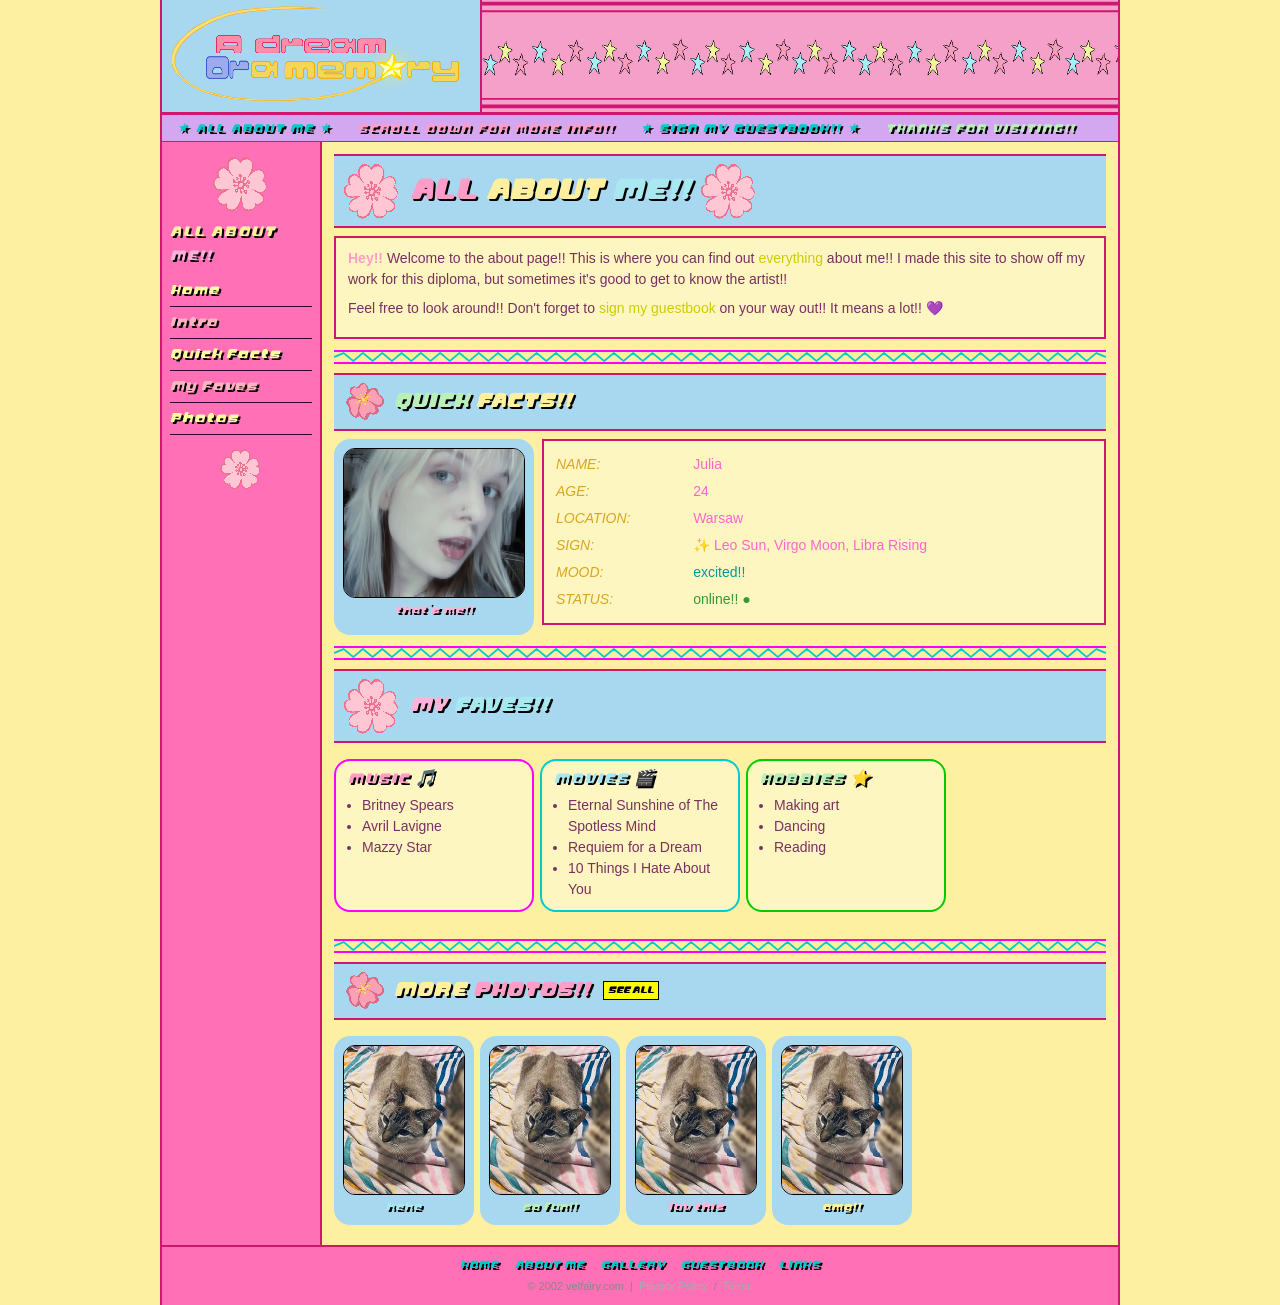
==== commit 35d2e02f: "About Me page overhaul: real content, legible colors, working lightbox - index.html: fix Featured Pi" ====
--- a/about.html
+++ b/about.html
@@ -77,7 +77,7 @@
           <h1 class="heading-neon heading-neon--lg">
             <span class="c-magenta">All</span>
             <span class="c-yellow">About</span>
-            <span class="c-cyan">Us!!</span>
+            <span class="c-cyan">Me!!</span>
           </h1>
           <img src="assets/images/asset1.1.png" alt="" class="deco-flower">
         </div>
@@ -87,13 +87,13 @@
         <div class="content-block body-text">
           <p>
             <span class="c-magenta"><strong>Hey!!</strong></span> Welcome to the about page!!
-            This is where you can find out <span class="c-yellow">everything</span> about me!!
-            I made this site because I wanted my own place on the internet where I could share
-            my stuff and talk about things I love!!
+            This is where you can find out <span style="color:#cccc00;">everything</span> about me!!
+            I made this site to show off my work for this diploma, but sometimes it's good to
+            get to know the artist!!
           </p>
           <p>
             Feel free to look around!! Don't forget to
-            <a href="construction.html">sign my guestbook</a> on your way out!! It means a lot!! 💜
+            <a href="construction.html" style="color:#cccc00;">sign my guestbook</a> on your way out!! It means a lot!! 💜
           </p>
         </div>
 
@@ -113,7 +113,7 @@
 
           <!-- Profile photo card -->
           <div class="card card--medium">
-            <img src="assets/images/placeholder-kitten.jpg" alt="Profile photo" class="card__img" width="200" height="200" style="object-fit:none;">
+            <img src="assets/images/me1.jpeg" alt="Profile photo" class="card__img" width="200" height="200" style="cursor:pointer;" onclick="openLightbox('assets/images/me1.jpeg')">
             <p class="card__label"><span class="c-hotpink">that's me!!</span></p>
           </div>
 
@@ -121,28 +121,28 @@
           <div class="content-block body-text" style="flex:1; min-width:180px;">
             <table style="width:100%; border-collapse:collapse;">
               <tr>
-                <td style="color:#ffff00; font-family:Impact,sans-serif; font-style:italic; padding:3px 6px 3px 0; white-space:nowrap;">NAME:</td>
-                <td style="color:#eeeeee; padding:3px 0;">Your Name Here</td>
-              </tr>
-              <tr>
-                <td style="color:#ffff00; font-family:Impact,sans-serif; font-style:italic; padding:3px 6px 3px 0;">AGE:</td>
-                <td style="color:#eeeeee; padding:3px 0;">??</td>
-              </tr>
-              <tr>
-                <td style="color:#ffff00; font-family:Impact,sans-serif; font-style:italic; padding:3px 6px 3px 0;">LOCATION:</td>
-                <td style="color:#eeeeee; padding:3px 0;">The Internet</td>
-              </tr>
-              <tr>
-                <td style="color:#ffff00; font-family:Impact,sans-serif; font-style:italic; padding:3px 6px 3px 0;">SIGN:</td>
-                <td style="color:#eeeeee; padding:3px 0;">✨ ???</td>
-              </tr>
-              <tr>
-                <td style="color:#ffff00; font-family:Impact,sans-serif; font-style:italic; padding:3px 6px 3px 0;">MOOD:</td>
-                <td style="color:#00cccc; padding:3px 0;">excited!!</td>
-              </tr>
-              <tr>
-                <td style="color:#ffff00; font-family:Impact,sans-serif; font-style:italic; padding:3px 6px 3px 0;">STATUS:</td>
-                <td style="padding:3px 0;"><span class="c-lime">online!!</span> <span class="blink c-lime">●</span></td>
+                <td style="color:#daa520; font-family:Impact,sans-serif; font-style:italic; padding:3px 6px 3px 0; white-space:nowrap;">NAME:</td>
+                <td style="color:#ff66cc; padding:3px 0;">Julia</td>
+              </tr>
+              <tr>
+                <td style="color:#daa520; font-family:Impact,sans-serif; font-style:italic; padding:3px 6px 3px 0;">AGE:</td>
+                <td style="color:#ff66cc; padding:3px 0;">24</td>
+              </tr>
+              <tr>
+                <td style="color:#daa520; font-family:Impact,sans-serif; font-style:italic; padding:3px 6px 3px 0;">LOCATION:</td>
+                <td style="color:#ff66cc; padding:3px 0;">Warsaw</td>
+              </tr>
+              <tr>
+                <td style="color:#daa520; font-family:Impact,sans-serif; font-style:italic; padding:3px 6px 3px 0;">SIGN:</td>
+                <td style="color:#ff66cc; padding:3px 0;">✨ Leo Sun, Virgo Moon, Libra Rising</td>
+              </tr>
+              <tr>
+                <td style="color:#daa520; font-family:Impact,sans-serif; font-style:italic; padding:3px 6px 3px 0;">MOOD:</td>
+                <td style="color:#009999; padding:3px 0;">excited!!</td>
+              </tr>
+              <tr>
+                <td style="color:#daa520; font-family:Impact,sans-serif; font-style:italic; padding:3px 6px 3px 0;">STATUS:</td>
+                <td style="padding:3px 0;"><span style="color:#339933;">online!!</span> <span class="blink" style="color:#339933;">●</span></td>
               </tr>
             </table>
           </div>
@@ -162,28 +162,28 @@
         </div>
 
         <div class="card-grid">
-          <div class="card card--medium content-block" style="background-color:#0d000d; border:2px solid #ff00ff;">
+          <div class="card card--medium content-block" style="background-color:rgba(255,255,255,0.35); border:2px solid #ff00ff;">
             <p class="heading-neon heading-neon--sm c-magenta" style="margin-bottom:6px;">Music 🎵</p>
             <ul class="body-text" style="padding-left:14px; list-style:disc;">
-              <li>Placeholder Band</li>
-              <li>Another Artist</li>
-              <li>That One Song</li>
+              <li>Britney Spears</li>
+              <li>Avril Lavigne</li>
+              <li>Mazzy Star</li>
             </ul>
           </div>
-          <div class="card card--medium content-block" style="background-color:#0d000d; border:2px solid #00cccc;">
+          <div class="card card--medium content-block" style="background-color:rgba(255,255,255,0.35); border:2px solid #00cccc;">
             <p class="heading-neon heading-neon--sm c-cyan" style="margin-bottom:6px;">Movies 🎬</p>
             <ul class="body-text" style="padding-left:14px; list-style:disc;">
-              <li>Placeholder Film</li>
-              <li>Another Movie</li>
-              <li>That Classic One</li>
+              <li>Eternal Sunshine of The Spotless Mind</li>
+              <li>Requiem for a Dream</li>
+              <li>10 Things I Hate About You</li>
             </ul>
           </div>
-          <div class="card card--medium content-block" style="background-color:#0d000d; border:2px solid #00cc00;">
+          <div class="card card--medium content-block" style="background-color:rgba(255,255,255,0.35); border:2px solid #00cc00;">
             <p class="heading-neon heading-neon--sm c-lime" style="margin-bottom:6px;">Hobbies ⭐</p>
             <ul class="body-text" style="padding-left:14px; list-style:disc;">
-              <li>Making websites!!</li>
-              <li>Photography</li>
-              <li>Collecting things</li>
+              <li>Making art</li>
+              <li>Dancing</li>
+              <li>Reading</li>
             </ul>
           </div>
         </div>
@@ -241,6 +241,22 @@
 
   </div>
 
+  <!-- Lightbox -->
+  <div class="lightbox" id="lightbox" onclick="closeLightbox()">
+    <span class="lightbox__close" onclick="closeLightbox()">&times;</span>
+    <img class="lightbox__img" id="lightbox-img" src="" alt="">
+  </div>
+
   <script src="assets/js/nav.js"></script>
+  <script>
+    function openLightbox(src) {
+      document.getElementById('lightbox-img').src = src;
+      document.getElementById('lightbox').classList.add('active');
+    }
+    function closeLightbox() {
+      document.getElementById('lightbox').classList.remove('active');
+      document.getElementById('lightbox-img').src = '';
+    }
+  </script>
 </body>
 </html>
--- a/style.css
+++ b/style.css
@@ -296,6 +296,14 @@
 .card--large  { width: 280px; }
 .card--full   { width: 100%; }
 
+/* Fill variant: cards stretch evenly to fill the row, no leftover gap */
+.card-grid--fill {
+  display: grid;
+  grid-template-columns: repeat(4, 1fr);
+}
+
+.card-grid--fill .card { width: auto; }
+
 .card__img {
   width: 100%;
   height: 150px;
@@ -322,6 +330,42 @@
   border: 2px solid var(--magenta);
   padding: 10px 12px;
   margin-bottom: 10px;
+}
+
+/* Lightbox — shared by any page with a clickable, enlargeable photo */
+.lightbox {
+  display: none;
+  position: fixed;
+  top: 0; left: 0;
+  width: 100%; height: 100%;
+  background-color: rgba(0, 0, 0, 0.88);
+  z-index: 1000;
+  justify-content: center;
+  align-items: center;
+}
+
+.lightbox.active {
+  display: flex;
+}
+
+.lightbox__img {
+  max-width: 90%;
+  max-height: 90%;
+  display: block;
+  border-radius: 0;
+  border: none;
+  cursor: pointer;
+}
+
+.lightbox__close {
+  position: fixed;
+  top: 20px;
+  right: 30px;
+  font-family: var(--font-display);
+  font-size: 32px;
+  color: #ffffff;
+  cursor: pointer;
+  line-height: 1;
 }
 
 /* ------------------------------------------------------------
@@ -630,6 +674,8 @@
   .card--medium { width: calc(50% - 4px); }
   .card--large  { width: 100%; }
 
+  .card-grid--fill { grid-template-columns: repeat(2, 1fr); }
+
   /* Headings scale down slightly */
   .heading-neon--lg { font-size: 24px; }
   .heading-neon--md { font-size: 18px; }
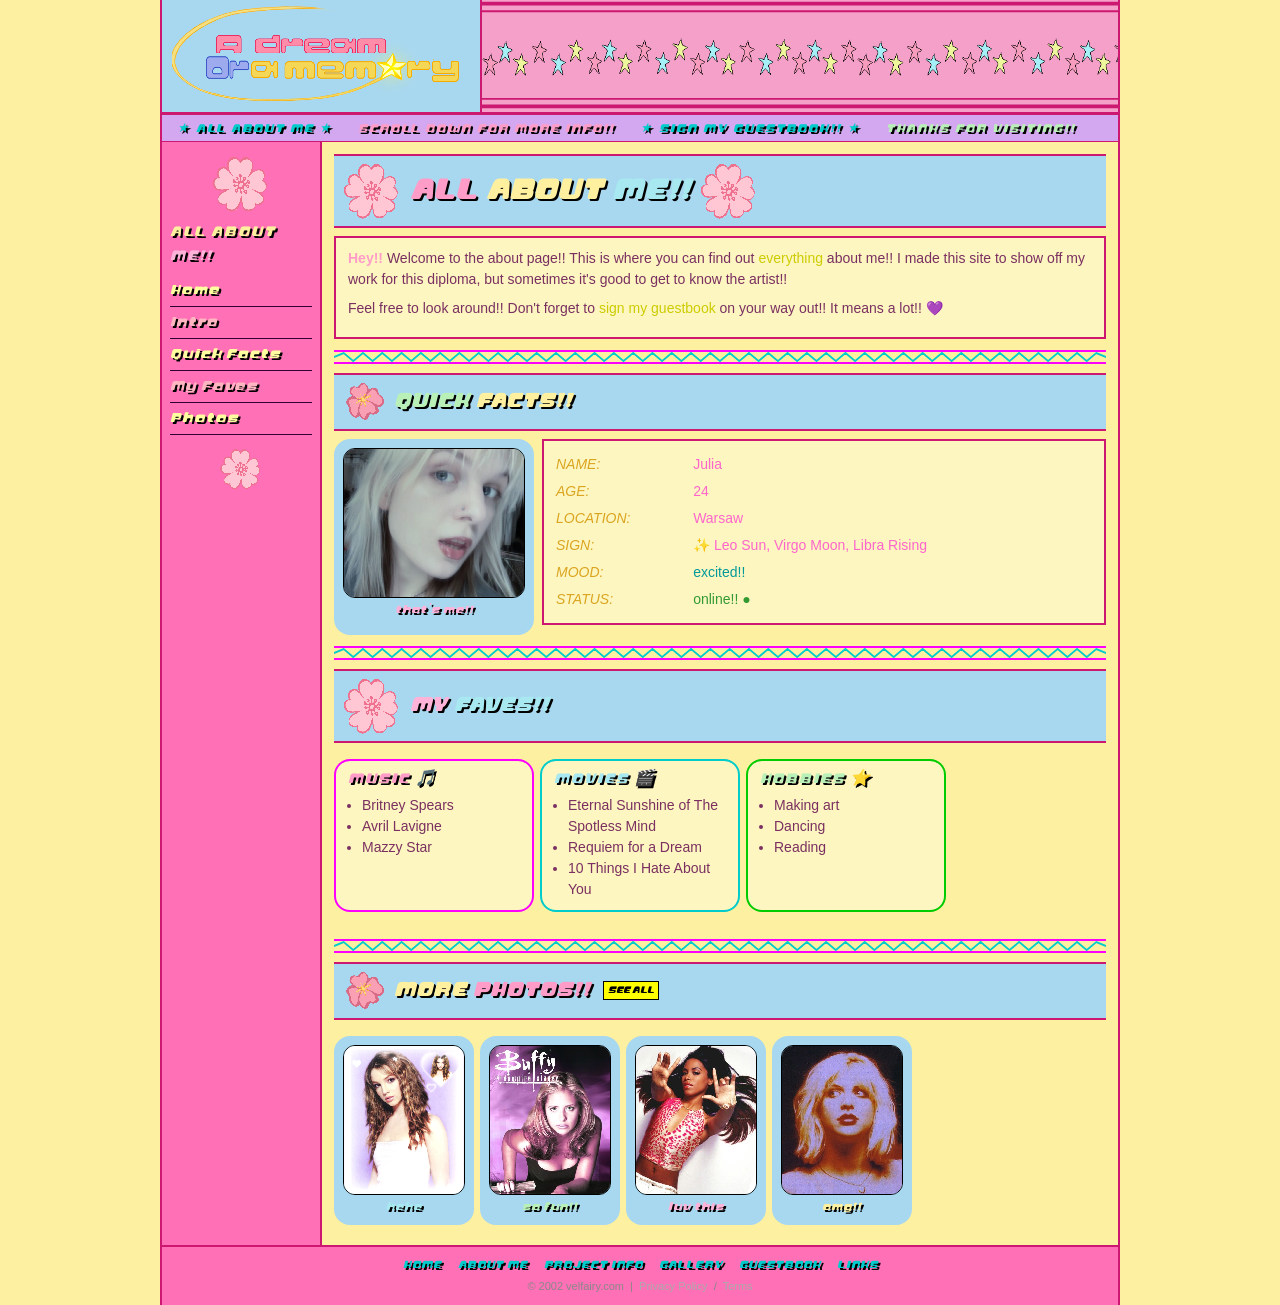
==== commit b561856c: "Add Project Info page; replace last kitten placeholders with real photos New page: - project-info.ht" ====
--- a/about.html
+++ b/about.html
@@ -32,6 +32,7 @@
       <nav class="nav-mobile" id="nav-mobile" aria-label="Mobile navigation">
         <a href="index.html">HOME</a>
         <a href="about.html">ABOUT ME</a>
+        <a href="project-info.html">PROJECT INFO</a>
         <a href="gallery.html">GALLERY</a>
         <a href="construction.html">MORE STUFF</a>
       </nav>
@@ -203,19 +204,19 @@
 
         <div class="card-grid">
           <div class="card card--small">
-            <img src="assets/images/placeholder-kitten.jpg" alt="photo" class="card__img" width="140" height="105">
+            <img src="assets/images/britbrit.jpg" alt="britbrit" class="card__img" width="140" height="105">
             <p class="card__label"><span class="c-cyan">hehe</span></p>
           </div>
           <div class="card card--small">
-            <img src="assets/images/placeholder-kitten.jpg" alt="photo" class="card__img" width="140" height="105">
+            <img src="assets/images/buffy.jpg" alt="buffy" class="card__img" width="140" height="105">
             <p class="card__label"><span class="c-lime">so fun!!</span></p>
           </div>
           <div class="card card--small">
-            <img src="assets/images/placeholder-kitten.jpg" alt="photo" class="card__img" width="140" height="105">
+            <img src="assets/images/aali.jpg" alt="aali" class="card__img" width="140" height="105">
             <p class="card__label"><span class="c-hotpink">luv this</span></p>
           </div>
           <div class="card card--small">
-            <img src="assets/images/placeholder-kitten.jpg" alt="photo" class="card__img" width="140" height="105">
+            <img src="assets/images/courtney.jpg" alt="courtney" class="card__img" width="140" height="105">
             <p class="card__label"><span class="c-yellow">omg!!</span></p>
           </div>
         </div>
@@ -228,6 +229,7 @@
       <nav class="site-footer__links">
         <a href="index.html">Home</a>
         <a href="about.html">About Me</a>
+        <a href="project-info.html">Project Info</a>
         <a href="gallery.html">Gallery</a>
         <a href="construction.html">Guestbook</a>
         <a href="construction.html">Links</a>
